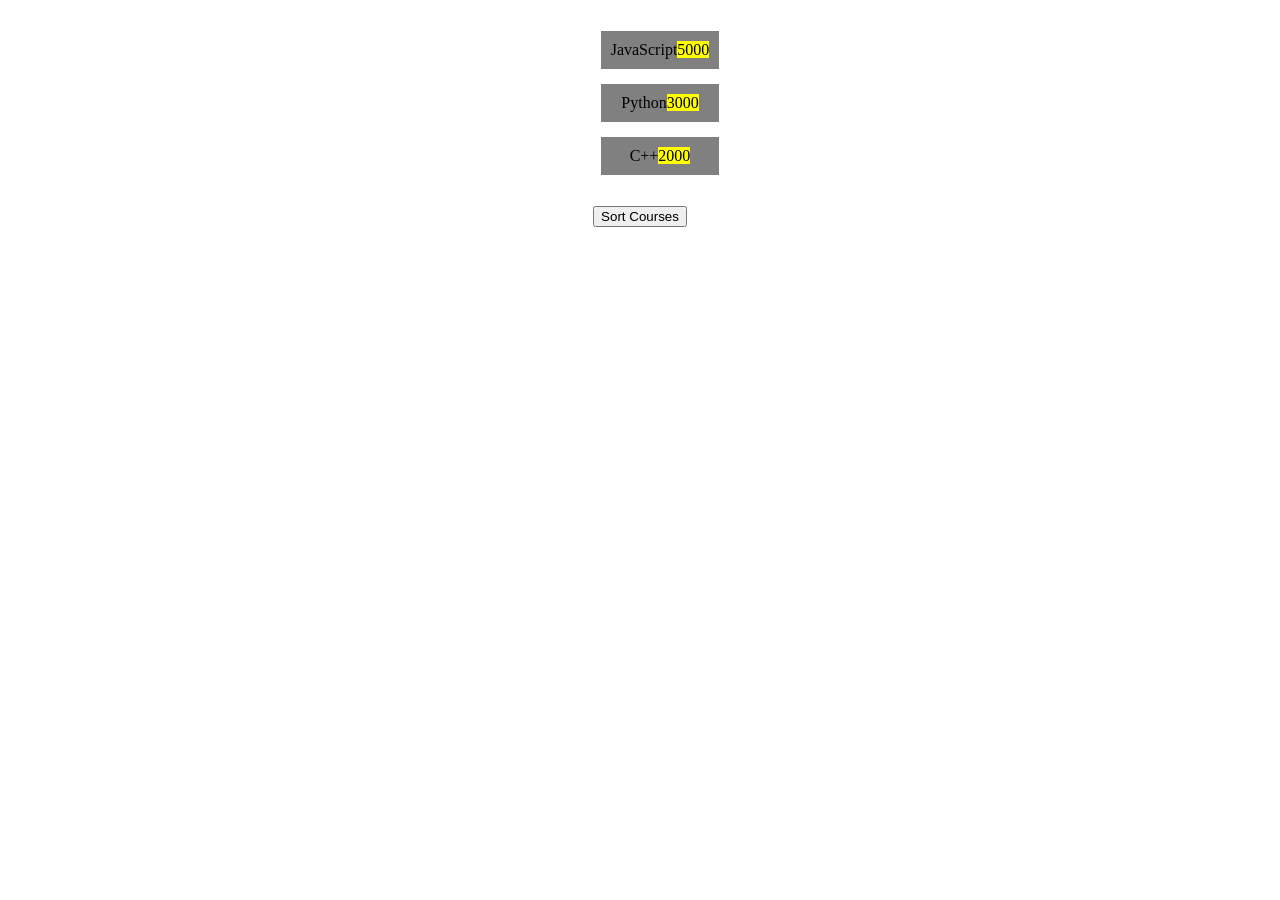
==== index.html @ b9e4199b "started" ====
<html>
  <head>
    <!-- Meta tags -->
    <meta charset="utf-8" />
    <meta name="viewport" content="width=device-width, initial-scale=1" />
    <meta name="description" content="" />
    <meta name="author" content="" />
    <!-- Title -->
    <title>Home</title>
    <!-- Bootstrap Core CSS -->
    <link href="css/bootstrap.min.css" rel="stylesheet" />
    <!-- Custom CSS -->
    <link href="./styles.css" rel="stylesheet" />
    <!-- Fonts -->
    <link
      href="https://fonts.googleapis.com/css?family=Open+Sans:300italic,400italic,600italic,700italic,800italic,400,300,600,700,800"
      rel="stylesheet"
      type="text/css"
    />
    <link
      href="https://fonts.googleapis.com/css?family=Josefin+Slab:100,300,400,600,700,100italic,300italic,400italic,600italic,700italic"
      rel="stylesheet"
      type="text/css"
    />
    <!-- HTML5 Shim and Respond.js IE8 support of HTML5 elements and media queries -->
    <!-- WARNING: Respond.js doesn't work if you view the page via file:// -->
    <!--[if lt IE 9]>
      <script src="https://oss.maxcdn.com/libs/html5shiv/3.7.0/html5shiv.js"></script>
      <script src="https://oss.maxcdn.com/libs/respond.js/1.4.2/respond.min.js"></script>
    <![endif]-->
  </head>
  <body>
    <!-- Navigation -->
    <div class="container">
      <ul class="list">
        <li class="list-item">
          Javascript <span class="list-item-span">100</span>
        </li>
      </ul>
      <button class="sort-btn button">Sort Courses</button>
    </div>
    <script type="text/javascript" src="./function.js"></script>
  </body>
</html>
---- styles.css ----
body {
  margin: 0;
}
.container {
  display: flex;
  align-items: center;
  justify-content: center;
  flex-direction: column;
}

.list {
  list-style: none;
}
.list-item {
  background-color: gray;
  margin: 15px 0px;
  text-align: center;
  padding: 10px;
}
.list-item-span {
  background-color: yellow;
}
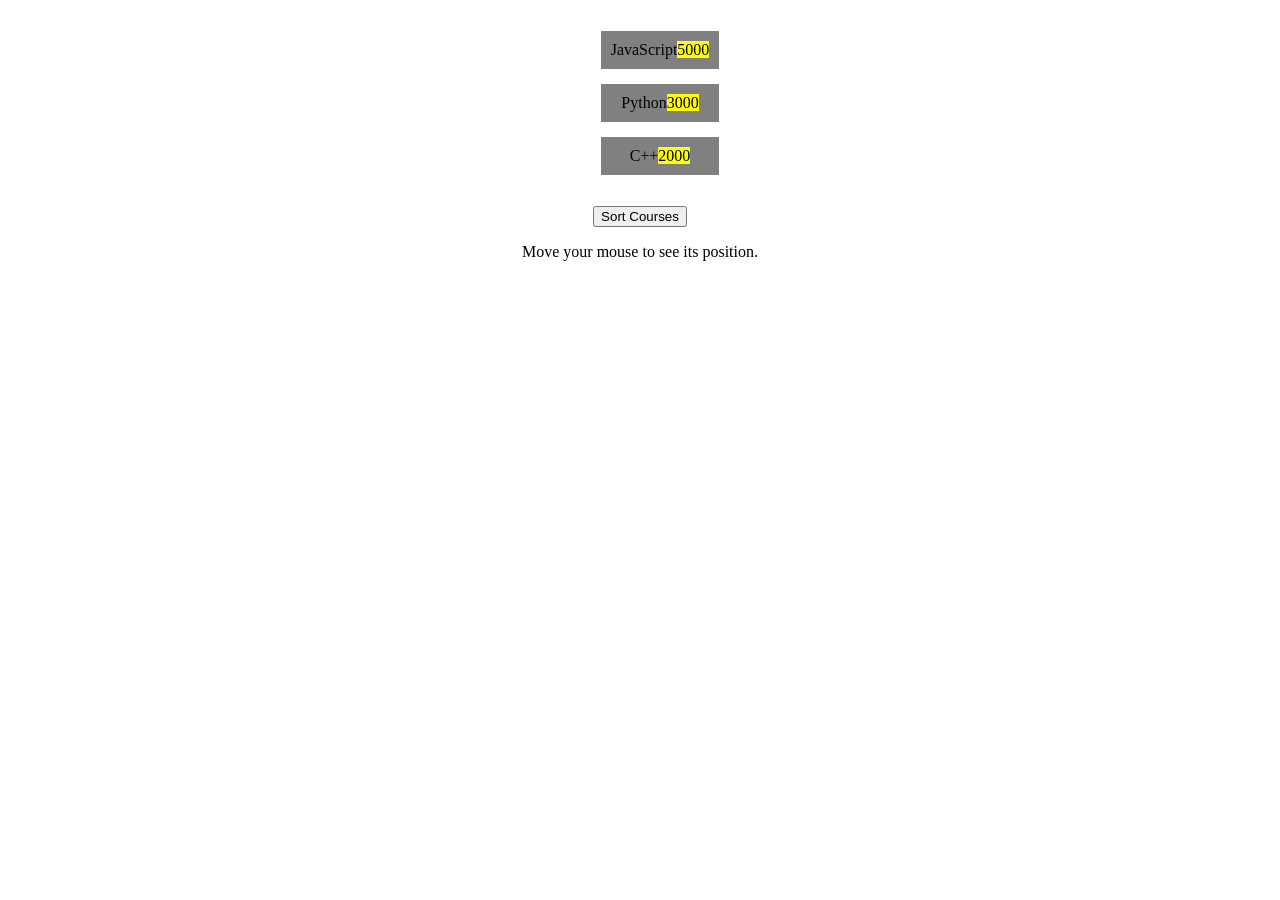
==== commit cd271bfc: "mousemove event and screenX,Y" ====
--- a/index.html
+++ b/index.html
@@ -38,6 +38,8 @@
         </li>
       </ul>
       <button class="sort-btn button">Sort Courses</button>
+      <p>Move your mouse to see its position.</p>
+      <p id="screen-log"></p>
     </div>
     <script type="text/javascript" src="./function.js"></script>
   </body>
--- a/styles.css
+++ b/styles.css
@@ -1,8 +1,13 @@
 body {
   margin: 0;
+  display: flex;
+  flex-direction: column;
+  align-items: center;
+  justify-content: center;
 }
 .container {
   display: flex;
+  width: 50%;
   align-items: center;
   justify-content: center;
   flex-direction: column;
